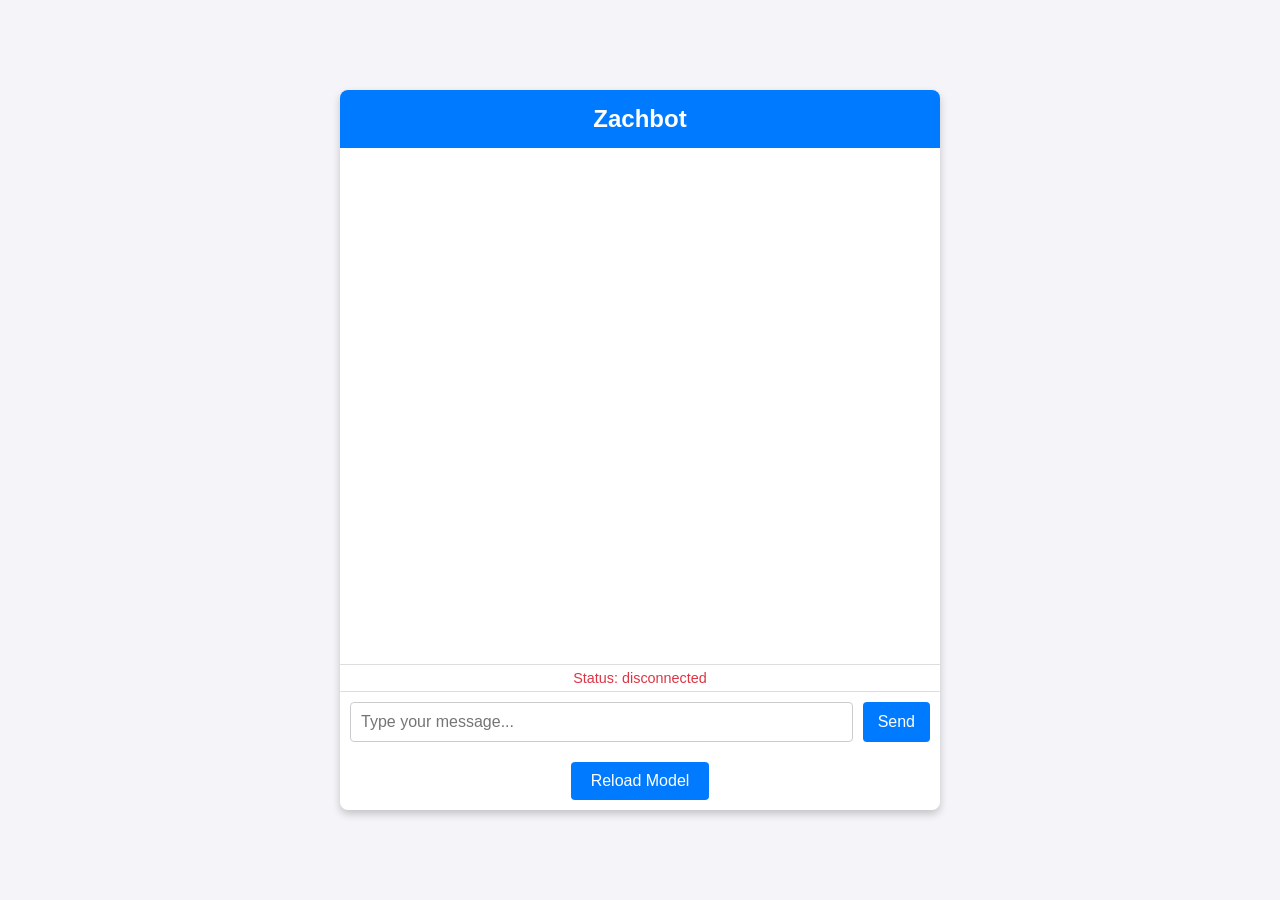
==== go_webapp/templates/index.html @ e4fa1358 "Added in Go code for Zachbot" ====
<!DOCTYPE html>
<html lang="en">
<head>
    <meta charset="UTF-8">
    <meta name="viewport" content="width=device-width, initial-scale=1.0">
    <title>Zachbot</title>
    <style>
        body {
            font-family: Arial, sans-serif;
            background-color: #f4f4f9;
            margin: 0;
            padding: 0;
            display: flex;
            justify-content: center;
            align-items: center;
            height: 100vh;
        }
        .chat-container {
            width: 90%;
            max-width: 600px;
            background: #ffffff;
            border-radius: 8px;
            box-shadow: 0 4px 8px rgba(0, 0, 0, 0.2);
            display: flex;
            flex-direction: column;
            overflow: hidden;
            height: 80vh;
        }
        .chat-header {
            background: #007bff;
            color: white;
            padding: 15px;
            text-align: center;
            font-size: 1.5rem;
            font-weight: bold;
        }
        .chat-box {
            flex: 1;
            padding: 15px;
            overflow-y: auto;
            border-bottom: 1px solid #ddd;
        }
        .chat-box .message {
            margin-bottom: 10px;
            word-wrap: break-word;
        }
        .chat-box .message.user strong {
            color: #007bff;
        }
        .chat-box .message.bot strong {
            color: #28a745;
        }
        .chat-box .message.error strong {
            color: #dc3545;
        }
        .chat-input {
            display: flex;
            padding: 10px;
            border-top: 1px solid #ddd;
        }
        .chat-input input[type="text"] {
            flex: 1;
            padding: 10px;
            border: 1px solid #ccc;
            border-radius: 4px;
            font-size: 1rem;
        }
        .chat-input button {
            margin-left: 10px;
            padding: 10px 15px;
            background: #007bff;
            color: white;
            border: none;
            border-radius: 4px;
            font-size: 1rem;
            cursor: pointer;
            transition: background 0.3s;
        }
        .chat-input button:disabled {
            background: #cccccc;
            cursor: not-allowed;
        }
        .chat-input button:hover:not(:disabled) {
            background: #0056b3;
        }
        .reload-button-container {
            padding: 10px;
            text-align: center;
        }
        .reload-button-container .reload-button {
            padding: 10px 20px;
            background: #007bff;
            color: white;
            border: none;
            border-radius: 4px;
            font-size: 1rem;
            cursor: pointer;
            transition: background 0.3s;
        }
        .reload-button-container .reload-button:disabled {
            background: #cccccc;
            cursor: not-allowed;
        }
        .reload-button-container .reload-button:hover:not(:disabled) {
            background: #0056b3;
        }
        .status-indicator {
            padding: 5px 10px;
            text-align: center;
            font-size: 0.9rem;
            color: #666;
        }
    </style>
</head>
<body>
    <div class="chat-container">
        <div class="chat-header">Zachbot</div>
        <div id="chat-box" class="chat-box"></div>
        <div class="status-indicator" id="status-indicator"></div>
        <div class="chat-input">
            <input type="text" id="user-input" placeholder="Type your message..." />
            <button id="send-btn">Send</button>
        </div>
        <div class="reload-button-container">
            <button id="reload-btn" class="reload-button">Reload Model</button>
        </div>
    </div>

    <script>
        const chatBox = document.getElementById('chat-box');
        const userInput = document.getElementById('user-input');
        const sendBtn = document.getElementById('send-btn');
        const reloadBtn = document.getElementById('reload-btn');
        const statusIndicator = document.getElementById('status-indicator');

        async function checkHealth() {
            try {
                const response = await fetch('/health');
                const data = await response.json();
                statusIndicator.textContent = `Status: ${data.status}`;
                statusIndicator.style.color = data.status === 'healthy' ? '#28a745' : '#dc3545';
            } catch (err) {
                console.error('Health check failed:', err);
                statusIndicator.textContent = 'Status: disconnected';
                statusIndicator.style.color = '#dc3545';
            }
        }

        function addMessage(author, text, isBot = false, isError = false) {
            const message = document.createElement('div');
            message.classList.add('message');
            if (isError) {
                message.classList.add('error');
            } else if (isBot) {
                message.classList.add('bot');
            } else {
                message.classList.add('user');
            }

            const formattedText = text.split('\n').map(line => `<p>${line}</p>`).join('');
            message.innerHTML = `<strong>${author}:</strong> ${formattedText}`;
            chatBox.appendChild(message);
            chatBox.scrollTop = chatBox.scrollHeight;
        }

        async function sendMessage(prompt) {
            try {
                console.log('Sending request with prompt:', prompt);
                const response = await fetch('/chat', {
                    method: 'POST',
                    headers: {
                        'Content-Type': 'application/json',
                        'Accept': 'application/json'
                    },
                    body: JSON.stringify({ prompt })
                });

                console.log('Response status:', response.status);
                const contentType = response.headers.get('content-type');
                console.log('Response content-type:', contentType);

                if (!response.ok) {
                    const errorText = await response.text();
                    console.error('Error response:', errorText);
                    throw new Error(`Server error: ${response.status} - ${errorText}`);
                }

                const data = await response.json();
                console.log('Response data:', data);
                
                if (data.error) {
                    throw new Error(data.error);
                }
                
                return data.response;
            } catch (err) {
                console.error('Request error:', err);
                throw err;
            }
        }

        sendBtn.addEventListener('click', async () => {
            const prompt = userInput.value.trim();
            if (!prompt) {
                addMessage('Error', 'Prompt cannot be empty.', false, true);
                return;
            }

            addMessage('You', prompt);
            userInput.value = '';
            sendBtn.disabled = true;
            userInput.disabled = true;
            
            try {
                const response = await sendMessage(prompt);
                addMessage('Bot', response, true);
            } catch (err) {
                console.error('Error:', err);
                addMessage('Error', err.message || 'Failed to connect to server.', false, true);
            } finally {
                sendBtn.disabled = false;
                userInput.disabled = false;
                userInput.focus();
            }
        });

        userInput.addEventListener('keypress', (e) => {
            if (e.key === 'Enter' && !sendBtn.disabled) {
                sendBtn.click();
            }
        });

        reloadBtn.addEventListener('click', async () => {
            reloadBtn.disabled = true;
            addMessage('System', 'Reloading model...', true);

            try {
                const response = await fetch('/reload-model', {
                    method: 'POST',
                    headers: {
                        'Accept': 'application/json'
                    }
                });

                if (!response.ok) {
                    const errorText = await response.text();
                    throw new Error(`Server error: ${response.status} - ${errorText}`);
                }

                const data = await response.json();
                if (data.message) {
                    addMessage('System', data.message, true);
                } else if (data.error) {
                    throw new Error(data.error);
                }
            } catch (err) {
                console.error('Reload error:', err);
                addMessage('Error', err.message || 'Failed to reload model.', false, true);
            } finally {
                reloadBtn.disabled = false;
            }
        });

        // Check health status periodically
        checkHealth();
        setInterval(checkHealth, 30000); // Check every 30 seconds
    </script>
</body>
</html>
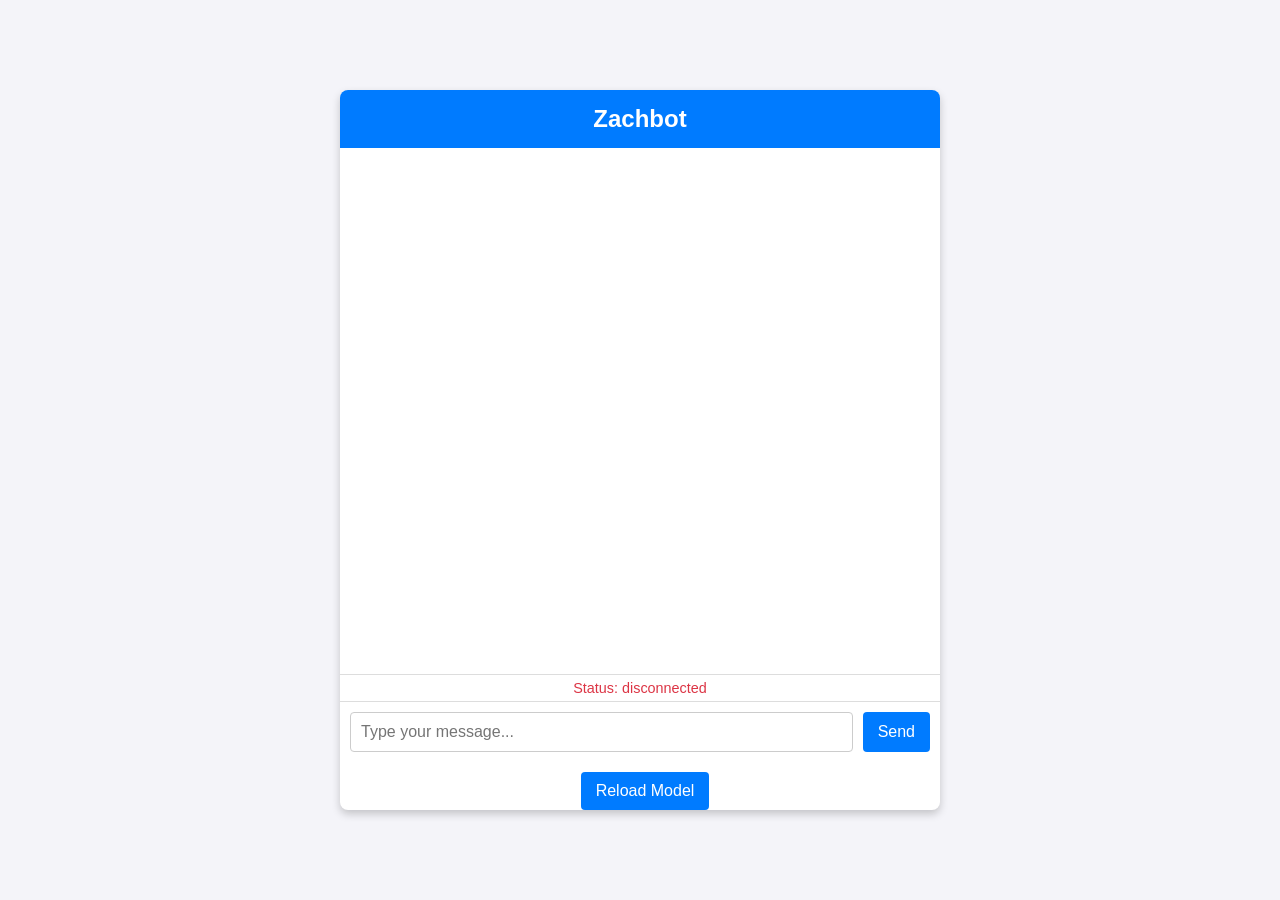
==== commit 10b12f56: "Zachbot-Go working code." ====
--- a/go_webapp/templates/index.html
+++ b/go_webapp/templates/index.html
@@ -40,19 +40,6 @@
             overflow-y: auto;
             border-bottom: 1px solid #ddd;
         }
-        .chat-box .message {
-            margin-bottom: 10px;
-            word-wrap: break-word;
-        }
-        .chat-box .message.user strong {
-            color: #007bff;
-        }
-        .chat-box .message.bot strong {
-            color: #28a745;
-        }
-        .chat-box .message.error strong {
-            color: #dc3545;
-        }
         .chat-input {
             display: flex;
             padding: 10px;
@@ -65,7 +52,7 @@
             border-radius: 4px;
             font-size: 1rem;
         }
-        .chat-input button {
+        .chat-input button, .reload-button {
             margin-left: 10px;
             padding: 10px 15px;
             background: #007bff;
@@ -76,33 +63,9 @@
             cursor: pointer;
             transition: background 0.3s;
         }
-        .chat-input button:disabled {
-            background: #cccccc;
-            cursor: not-allowed;
-        }
-        .chat-input button:hover:not(:disabled) {
-            background: #0056b3;
-        }
         .reload-button-container {
-            padding: 10px;
             text-align: center;
-        }
-        .reload-button-container .reload-button {
-            padding: 10px 20px;
-            background: #007bff;
-            color: white;
-            border: none;
-            border-radius: 4px;
-            font-size: 1rem;
-            cursor: pointer;
-            transition: background 0.3s;
-        }
-        .reload-button-container .reload-button:disabled {
-            background: #cccccc;
-            cursor: not-allowed;
-        }
-        .reload-button-container .reload-button:hover:not(:disabled) {
-            background: #0056b3;
+            margin-top: 10px;
         }
         .status-indicator {
             padding: 5px 10px;
@@ -127,6 +90,7 @@
     </div>
 
     <script>
+        const API_BASE_URL = window.location.pathname.replace(/\/$/, '');
         const chatBox = document.getElementById('chat-box');
         const userInput = document.getElementById('user-input');
         const sendBtn = document.getElementById('send-btn');
@@ -135,7 +99,8 @@
 
         async function checkHealth() {
             try {
-                const response = await fetch('/health');
+                const response = await fetch(`${API_BASE_URL}/health/`);
+                if (!response.ok) throw new Error(`Health check failed: ${response.status}`);
                 const data = await response.json();
                 statusIndicator.textContent = `Status: ${data.status}`;
                 statusIndicator.style.color = data.status === 'healthy' ? '#28a745' : '#dc3545';
@@ -149,24 +114,15 @@
         function addMessage(author, text, isBot = false, isError = false) {
             const message = document.createElement('div');
             message.classList.add('message');
-            if (isError) {
-                message.classList.add('error');
-            } else if (isBot) {
-                message.classList.add('bot');
-            } else {
-                message.classList.add('user');
-            }
-
-            const formattedText = text.split('\n').map(line => `<p>${line}</p>`).join('');
-            message.innerHTML = `<strong>${author}:</strong> ${formattedText}`;
+            message.classList.add(isError ? 'error' : isBot ? 'bot' : 'user');
+            message.innerHTML = `<strong>${author}:</strong> ${text}`;
             chatBox.appendChild(message);
             chatBox.scrollTop = chatBox.scrollHeight;
         }
 
         async function sendMessage(prompt) {
             try {
-                console.log('Sending request with prompt:', prompt);
-                const response = await fetch('/chat', {
+                const response = await fetch(`${API_BASE_URL}/chat/`, {
                     method: 'POST',
                     headers: {
                         'Content-Type': 'application/json',
@@ -175,23 +131,12 @@
                     body: JSON.stringify({ prompt })
                 });
 
-                console.log('Response status:', response.status);
-                const contentType = response.headers.get('content-type');
-                console.log('Response content-type:', contentType);
-
                 if (!response.ok) {
                     const errorText = await response.text();
-                    console.error('Error response:', errorText);
                     throw new Error(`Server error: ${response.status} - ${errorText}`);
                 }
 
                 const data = await response.json();
-                console.log('Response data:', data);
-                
-                if (data.error) {
-                    throw new Error(data.error);
-                }
-                
                 return data.response;
             } catch (err) {
                 console.error('Request error:', err);
@@ -209,24 +154,14 @@
             addMessage('You', prompt);
             userInput.value = '';
             sendBtn.disabled = true;
-            userInput.disabled = true;
-            
+
             try {
                 const response = await sendMessage(prompt);
                 addMessage('Bot', response, true);
             } catch (err) {
-                console.error('Error:', err);
                 addMessage('Error', err.message || 'Failed to connect to server.', false, true);
             } finally {
                 sendBtn.disabled = false;
-                userInput.disabled = false;
-                userInput.focus();
-            }
-        });
-
-        userInput.addEventListener('keypress', (e) => {
-            if (e.key === 'Enter' && !sendBtn.disabled) {
-                sendBtn.click();
             }
         });
 
@@ -235,11 +170,9 @@
             addMessage('System', 'Reloading model...', true);
 
             try {
-                const response = await fetch('/reload-model', {
+                const response = await fetch(`${API_BASE_URL}/reload-model/`, {
                     method: 'POST',
-                    headers: {
-                        'Accept': 'application/json'
-                    }
+                    headers: { 'Accept': 'application/json' }
                 });
 
                 if (!response.ok) {
@@ -261,9 +194,8 @@
             }
         });
 
-        // Check health status periodically
         checkHealth();
-        setInterval(checkHealth, 30000); // Check every 30 seconds
+        setInterval(checkHealth, 30000);
     </script>
 </body>
-</html>+</html>
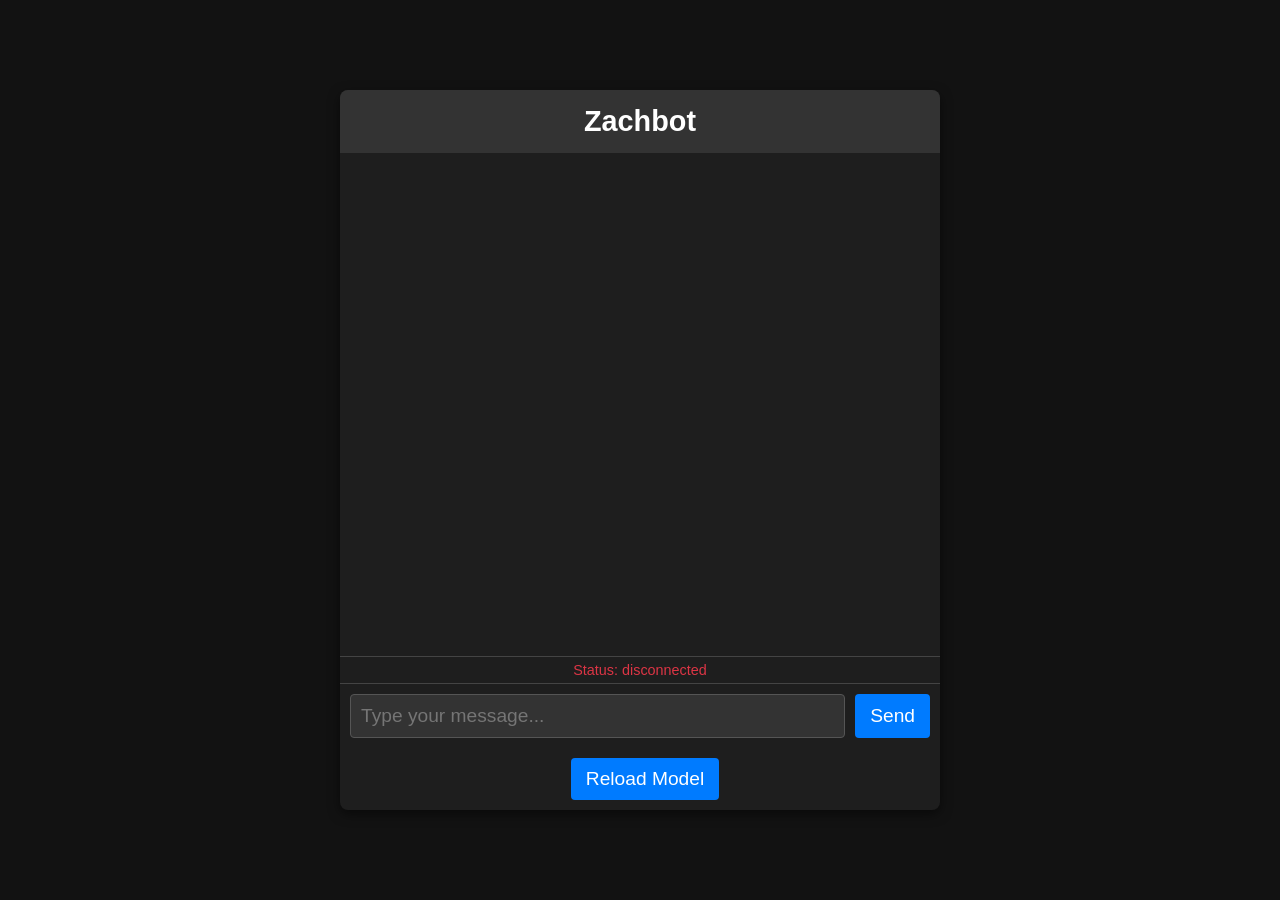
==== commit 0acc48de: "Update the appearance and models" ====
--- a/go_webapp/templates/index.html
+++ b/go_webapp/templates/index.html
@@ -5,9 +5,11 @@
     <meta name="viewport" content="width=device-width, initial-scale=1.0">
     <title>Zachbot</title>
     <style>
+        /* 🌙 Dark Mode Color Scheme */
         body {
             font-family: Arial, sans-serif;
-            background-color: #f4f4f9;
+            background-color: #121212;
+            color: #e0e0e0;
             margin: 0;
             padding: 0;
             display: flex;
@@ -15,43 +17,53 @@
             align-items: center;
             height: 100vh;
         }
+
         .chat-container {
             width: 90%;
             max-width: 600px;
-            background: #ffffff;
+            background: #1e1e1e;
             border-radius: 8px;
-            box-shadow: 0 4px 8px rgba(0, 0, 0, 0.2);
+            box-shadow: 0 4px 12px rgba(0, 0, 0, 0.5);
             display: flex;
             flex-direction: column;
             overflow: hidden;
             height: 80vh;
         }
+
         .chat-header {
-            background: #007bff;
-            color: white;
+            background: #333;
+            color: #fff;
             padding: 15px;
             text-align: center;
-            font-size: 1.5rem;
+            font-size: 1.8rem;
             font-weight: bold;
         }
+
         .chat-box {
             flex: 1;
-            padding: 15px;
+            padding: 20px;
             overflow-y: auto;
-            border-bottom: 1px solid #ddd;
-        }
+            border-bottom: 1px solid #444;
+            font-size: 1.6rem; /* ⬆️ Doubled Text Size */
+        }
+
         .chat-input {
             display: flex;
             padding: 10px;
-            border-top: 1px solid #ddd;
-        }
+            border-top: 1px solid #444;
+            background-color: #1e1e1e;
+        }
+
         .chat-input input[type="text"] {
             flex: 1;
             padding: 10px;
-            border: 1px solid #ccc;
+            border: 1px solid #555;
             border-radius: 4px;
-            font-size: 1rem;
-        }
+            font-size: 1.2rem;
+            background-color: #333;
+            color: #e0e0e0;
+        }
+
         .chat-input button, .reload-button {
             margin-left: 10px;
             padding: 10px 15px;
@@ -59,19 +71,37 @@
             color: white;
             border: none;
             border-radius: 4px;
-            font-size: 1rem;
+            font-size: 1.2rem;
             cursor: pointer;
             transition: background 0.3s;
         }
+
+        .chat-input button:hover, .reload-button:hover {
+            background: #0056b3;
+        }
+
         .reload-button-container {
             text-align: center;
-            margin-top: 10px;
-        }
+            padding: 10px;
+        }
+
         .status-indicator {
             padding: 5px 10px;
             text-align: center;
             font-size: 0.9rem;
-            color: #666;
+            color: #aaa;
+        }
+
+        .message.user strong {
+            color: #1e90ff;
+        }
+
+        .message.bot strong {
+            color: #00ff00;
+        }
+
+        .message.error strong {
+            color: #ff4c4c;
         }
     </style>
 </head>
@@ -97,6 +127,96 @@
         const reloadBtn = document.getElementById('reload-btn');
         const statusIndicator = document.getElementById('status-indicator');
 
+        function addMessage(author, text, isBot = false, isError = false) {
+            const message = document.createElement('div');
+            message.classList.add('message');
+            message.classList.add(isError ? 'error' : isBot ? 'bot' : 'user');
+            message.innerHTML = `<strong>${author}:</strong> ${text}`;
+            chatBox.appendChild(message);
+            chatBox.scrollTop = chatBox.scrollHeight;
+        }
+
+        async function sendMessage(prompt) {
+            const thinkingMessage = document.createElement('div');
+            thinkingMessage.classList.add('message', 'bot');
+            thinkingMessage.innerHTML = `<strong>Bot:</strong> Thinking...`;
+            chatBox.appendChild(thinkingMessage);
+            chatBox.scrollTop = chatBox.scrollHeight;
+
+            try {
+                const response = await fetch(`${API_BASE_URL}/chat/`, {
+                    method: 'POST',
+                    headers: {
+                        'Content-Type': 'application/json',
+                        'Accept': 'application/json'
+                    },
+                    body: JSON.stringify({ prompt })
+                });
+
+                if (!response.ok) {
+                    const errorText = await response.text();
+                    throw new Error(`Server error: ${response.status} - ${errorText}`);
+                }
+
+                const data = await response.json();
+                thinkingMessage.remove();  // Remove "Thinking..." after receiving response
+                addMessage('Bot', data.response, true);
+            } catch (err) {
+                thinkingMessage.remove();
+                addMessage('Error', err.message || 'Failed to connect to server.', false, true);
+            }
+        }
+
+        sendBtn.addEventListener('click', async () => {
+            const prompt = userInput.value.trim();
+            if (!prompt) {
+                addMessage('Error', 'Prompt cannot be empty.', false, true);
+                return;
+            }
+
+            addMessage('You', prompt);
+            userInput.value = '';
+            sendBtn.disabled = true;
+
+            await sendMessage(prompt);
+            sendBtn.disabled = false;
+        });
+
+        // 📥 Submit on Enter Key
+        userInput.addEventListener('keypress', (e) => {
+            if (e.key === 'Enter' && !sendBtn.disabled) {
+                sendBtn.click();
+            }
+        });
+
+        reloadBtn.addEventListener('click', async () => {
+            reloadBtn.disabled = true;
+            addMessage('System', 'Reloading model...', true);
+
+            try {
+                const response = await fetch(`${API_BASE_URL}/reload-model/`, {
+                    method: 'POST',
+                    headers: { 'Accept': 'application/json' }
+                });
+
+                if (!response.ok) {
+                    const errorText = await response.text();
+                    throw new Error(`Server error: ${response.status} - ${errorText}`);
+                }
+
+                const data = await response.json();
+                if (data.message) {
+                    addMessage('System', data.message, true);
+                } else if (data.error) {
+                    throw new Error(data.error);
+                }
+            } catch (err) {
+                addMessage('Error', err.message || 'Failed to reload model.', false, true);
+            } finally {
+                reloadBtn.disabled = false;
+            }
+        });
+
         async function checkHealth() {
             try {
                 const response = await fetch(`${API_BASE_URL}/health/`);
@@ -111,89 +231,6 @@
             }
         }
 
-        function addMessage(author, text, isBot = false, isError = false) {
-            const message = document.createElement('div');
-            message.classList.add('message');
-            message.classList.add(isError ? 'error' : isBot ? 'bot' : 'user');
-            message.innerHTML = `<strong>${author}:</strong> ${text}`;
-            chatBox.appendChild(message);
-            chatBox.scrollTop = chatBox.scrollHeight;
-        }
-
-        async function sendMessage(prompt) {
-            try {
-                const response = await fetch(`${API_BASE_URL}/chat/`, {
-                    method: 'POST',
-                    headers: {
-                        'Content-Type': 'application/json',
-                        'Accept': 'application/json'
-                    },
-                    body: JSON.stringify({ prompt })
-                });
-
-                if (!response.ok) {
-                    const errorText = await response.text();
-                    throw new Error(`Server error: ${response.status} - ${errorText}`);
-                }
-
-                const data = await response.json();
-                return data.response;
-            } catch (err) {
-                console.error('Request error:', err);
-                throw err;
-            }
-        }
-
-        sendBtn.addEventListener('click', async () => {
-            const prompt = userInput.value.trim();
-            if (!prompt) {
-                addMessage('Error', 'Prompt cannot be empty.', false, true);
-                return;
-            }
-
-            addMessage('You', prompt);
-            userInput.value = '';
-            sendBtn.disabled = true;
-
-            try {
-                const response = await sendMessage(prompt);
-                addMessage('Bot', response, true);
-            } catch (err) {
-                addMessage('Error', err.message || 'Failed to connect to server.', false, true);
-            } finally {
-                sendBtn.disabled = false;
-            }
-        });
-
-        reloadBtn.addEventListener('click', async () => {
-            reloadBtn.disabled = true;
-            addMessage('System', 'Reloading model...', true);
-
-            try {
-                const response = await fetch(`${API_BASE_URL}/reload-model/`, {
-                    method: 'POST',
-                    headers: { 'Accept': 'application/json' }
-                });
-
-                if (!response.ok) {
-                    const errorText = await response.text();
-                    throw new Error(`Server error: ${response.status} - ${errorText}`);
-                }
-
-                const data = await response.json();
-                if (data.message) {
-                    addMessage('System', data.message, true);
-                } else if (data.error) {
-                    throw new Error(data.error);
-                }
-            } catch (err) {
-                console.error('Reload error:', err);
-                addMessage('Error', err.message || 'Failed to reload model.', false, true);
-            } finally {
-                reloadBtn.disabled = false;
-            }
-        });
-
         checkHealth();
         setInterval(checkHealth, 30000);
     </script>
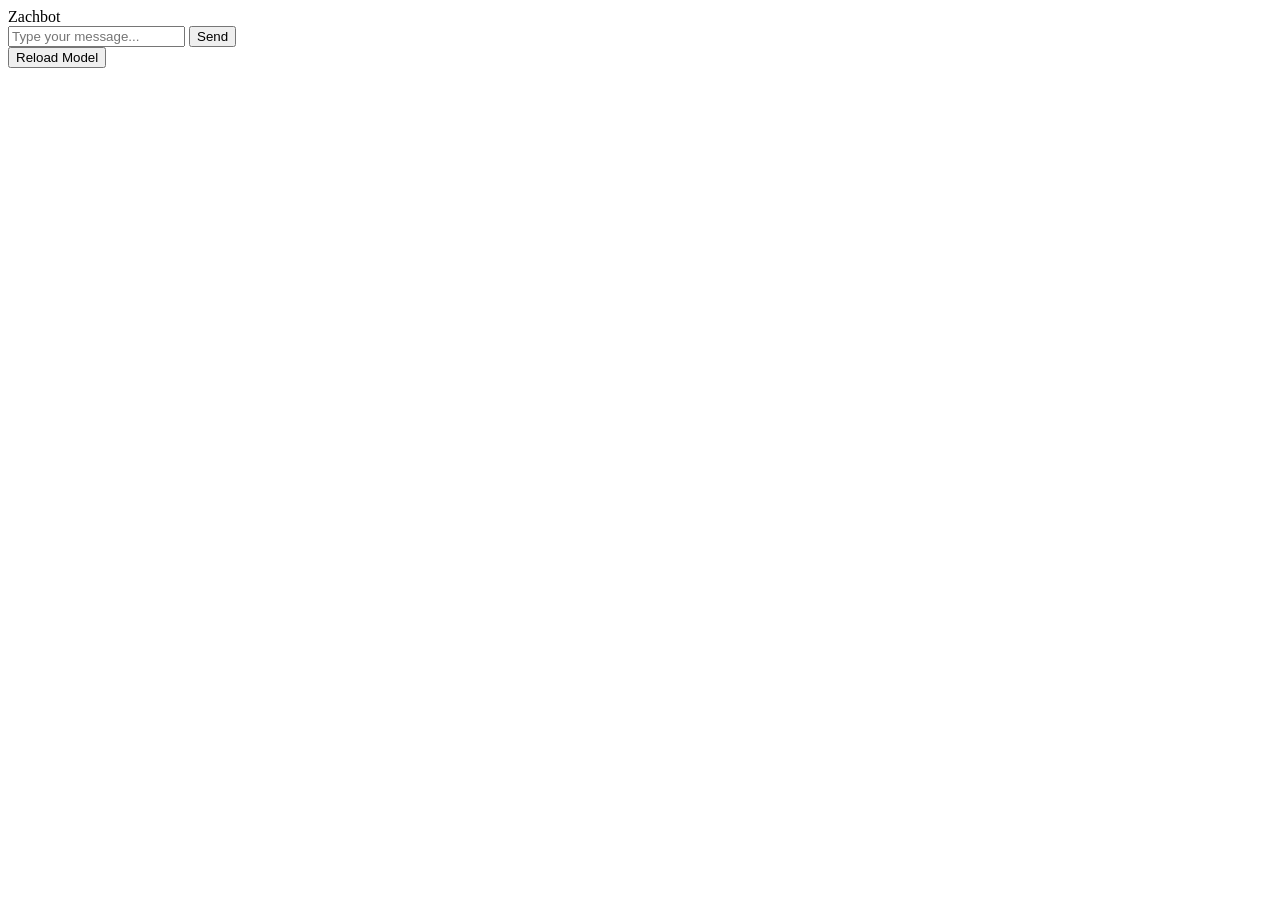
==== commit f948b009: "Updated the index.html with CSS" ====
--- a/go_webapp/templates/index.html
+++ b/go_webapp/templates/index.html
@@ -1,109 +1,10 @@
 <!DOCTYPE html>
 <html lang="en">
 <head>
+    <link rel="stylesheet" href="/static/css/style.css">
     <meta charset="UTF-8">
     <meta name="viewport" content="width=device-width, initial-scale=1.0">
     <title>Zachbot</title>
-    <style>
-        /* 🌙 Dark Mode Color Scheme */
-        body {
-            font-family: Arial, sans-serif;
-            background-color: #121212;
-            color: #e0e0e0;
-            margin: 0;
-            padding: 0;
-            display: flex;
-            justify-content: center;
-            align-items: center;
-            height: 100vh;
-        }
-
-        .chat-container {
-            width: 90%;
-            max-width: 600px;
-            background: #1e1e1e;
-            border-radius: 8px;
-            box-shadow: 0 4px 12px rgba(0, 0, 0, 0.5);
-            display: flex;
-            flex-direction: column;
-            overflow: hidden;
-            height: 80vh;
-        }
-
-        .chat-header {
-            background: #333;
-            color: #fff;
-            padding: 15px;
-            text-align: center;
-            font-size: 1.8rem;
-            font-weight: bold;
-        }
-
-        .chat-box {
-            flex: 1;
-            padding: 20px;
-            overflow-y: auto;
-            border-bottom: 1px solid #444;
-            font-size: 1.6rem; /* ⬆️ Doubled Text Size */
-        }
-
-        .chat-input {
-            display: flex;
-            padding: 10px;
-            border-top: 1px solid #444;
-            background-color: #1e1e1e;
-        }
-
-        .chat-input input[type="text"] {
-            flex: 1;
-            padding: 10px;
-            border: 1px solid #555;
-            border-radius: 4px;
-            font-size: 1.2rem;
-            background-color: #333;
-            color: #e0e0e0;
-        }
-
-        .chat-input button, .reload-button {
-            margin-left: 10px;
-            padding: 10px 15px;
-            background: #007bff;
-            color: white;
-            border: none;
-            border-radius: 4px;
-            font-size: 1.2rem;
-            cursor: pointer;
-            transition: background 0.3s;
-        }
-
-        .chat-input button:hover, .reload-button:hover {
-            background: #0056b3;
-        }
-
-        .reload-button-container {
-            text-align: center;
-            padding: 10px;
-        }
-
-        .status-indicator {
-            padding: 5px 10px;
-            text-align: center;
-            font-size: 0.9rem;
-            color: #aaa;
-        }
-
-        .message.user strong {
-            color: #1e90ff;
-        }
-
-        .message.bot strong {
-            color: #00ff00;
-        }
-
-        .message.error strong {
-            color: #ff4c4c;
-        }
-    </style>
 </head>
 <body>
     <div class="chat-container">
@@ -131,108 +32,10 @@
             const message = document.createElement('div');
             message.classList.add('message');
             message.classList.add(isError ? 'error' : isBot ? 'bot' : 'user');
-            message.innerHTML = `<strong>${author}:</strong> ${text}`;
+            message.textContent = text;
             chatBox.appendChild(message);
             chatBox.scrollTop = chatBox.scrollHeight;
         }
-
-        async function sendMessage(prompt) {
-            const thinkingMessage = document.createElement('div');
-            thinkingMessage.classList.add('message', 'bot');
-            thinkingMessage.innerHTML = `<strong>Bot:</strong> Thinking...`;
-            chatBox.appendChild(thinkingMessage);
-            chatBox.scrollTop = chatBox.scrollHeight;
-
-            try {
-                const response = await fetch(`${API_BASE_URL}/chat/`, {
-                    method: 'POST',
-                    headers: {
-                        'Content-Type': 'application/json',
-                        'Accept': 'application/json'
-                    },
-                    body: JSON.stringify({ prompt })
-                });
-
-                if (!response.ok) {
-                    const errorText = await response.text();
-                    throw new Error(`Server error: ${response.status} - ${errorText}`);
-                }
-
-                const data = await response.json();
-                thinkingMessage.remove();  // Remove "Thinking..." after receiving response
-                addMessage('Bot', data.response, true);
-            } catch (err) {
-                thinkingMessage.remove();
-                addMessage('Error', err.message || 'Failed to connect to server.', false, true);
-            }
-        }
-
-        sendBtn.addEventListener('click', async () => {
-            const prompt = userInput.value.trim();
-            if (!prompt) {
-                addMessage('Error', 'Prompt cannot be empty.', false, true);
-                return;
-            }
-
-            addMessage('You', prompt);
-            userInput.value = '';
-            sendBtn.disabled = true;
-
-            await sendMessage(prompt);
-            sendBtn.disabled = false;
-        });
-
-        // 📥 Submit on Enter Key
-        userInput.addEventListener('keypress', (e) => {
-            if (e.key === 'Enter' && !sendBtn.disabled) {
-                sendBtn.click();
-            }
-        });
-
-        reloadBtn.addEventListener('click', async () => {
-            reloadBtn.disabled = true;
-            addMessage('System', 'Reloading model...', true);
-
-            try {
-                const response = await fetch(`${API_BASE_URL}/reload-model/`, {
-                    method: 'POST',
-                    headers: { 'Accept': 'application/json' }
-                });
-
-                if (!response.ok) {
-                    const errorText = await response.text();
-                    throw new Error(`Server error: ${response.status} - ${errorText}`);
-                }
-
-                const data = await response.json();
-                if (data.message) {
-                    addMessage('System', data.message, true);
-                } else if (data.error) {
-                    throw new Error(data.error);
-                }
-            } catch (err) {
-                addMessage('Error', err.message || 'Failed to reload model.', false, true);
-            } finally {
-                reloadBtn.disabled = false;
-            }
-        });
-
-        async function checkHealth() {
-            try {
-                const response = await fetch(`${API_BASE_URL}/health/`);
-                if (!response.ok) throw new Error(`Health check failed: ${response.status}`);
-                const data = await response.json();
-                statusIndicator.textContent = `Status: ${data.status}`;
-                statusIndicator.style.color = data.status === 'healthy' ? '#28a745' : '#dc3545';
-            } catch (err) {
-                console.error('Health check failed:', err);
-                statusIndicator.textContent = 'Status: disconnected';
-                statusIndicator.style.color = '#dc3545';
-            }
-        }
-
-        checkHealth();
-        setInterval(checkHealth, 30000);
     </script>
 </body>
 </html>
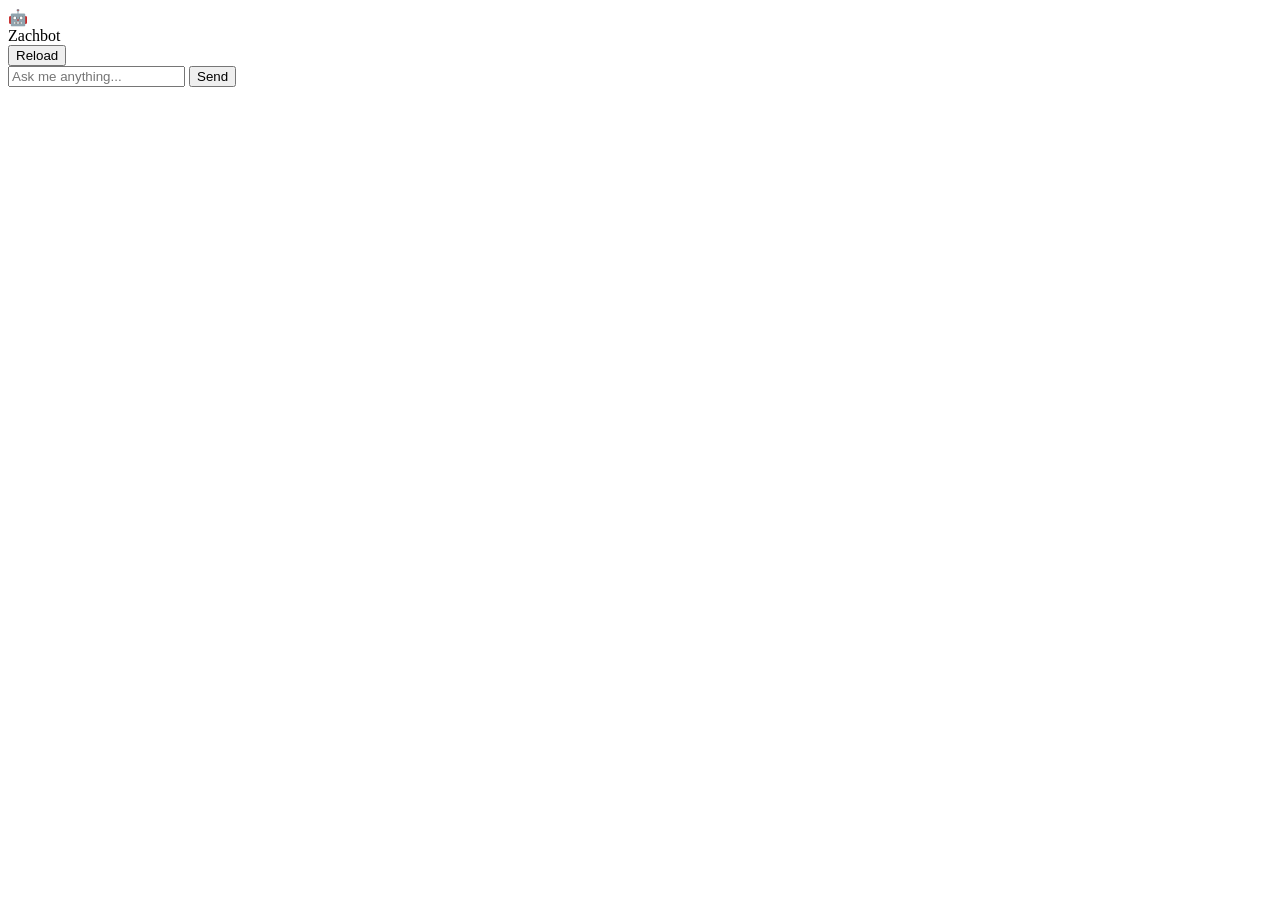
==== commit 74ae4e32: "Updated zachbot go" ====
--- a/go_webapp/templates/index.html
+++ b/go_webapp/templates/index.html
@@ -1,41 +1,51 @@
 <!DOCTYPE html>
 <html lang="en">
 <head>
-    <link rel="stylesheet" href="/static/css/style.css">
-    <meta charset="UTF-8">
-    <meta name="viewport" content="width=device-width, initial-scale=1.0">
+    <meta charset="UTF-8" />
+    <meta name="viewport" content="width=device-width, initial-scale=1" />
     <title>Zachbot</title>
+    <link rel="stylesheet" href="/static/css/style.css" />
+    <link rel="preconnect" href="https://fonts.googleapis.com">
+    <link rel="preconnect" href="https://fonts.gstatic.com" crossorigin>
+    <link href="https://fonts.googleapis.com/css2?family=Inter:wght@400;500;600&display=swap" rel="stylesheet">
 </head>
 <body>
-    <div class="chat-container">
-        <div class="chat-header">Zachbot</div>
-        <div id="chat-box" class="chat-box"></div>
-        <div class="status-indicator" id="status-indicator"></div>
-        <div class="chat-input">
-            <input type="text" id="user-input" placeholder="Type your message..." />
-            <button id="send-btn">Send</button>
+    <div class="app">
+        <header class="app-header">
+            <div class="brand">
+                <div class="logo">🤖</div>
+                <div class="title">Zachbot</div>
+            </div>
+            <div class="header-actions">
+                <button id="reload-btn" class="btn btn-ghost" title="Reload model">Reload</button>
+            </div>
+        </header>
+
+        <div id="progress" class="progress hidden">
+            <div class="indeterminate"></div>
         </div>
-        <div class="reload-button-container">
-            <button id="reload-btn" class="reload-button">Reload Model</button>
-        </div>
+
+        <main id="chat" class="chat">
+            <div id="chat-log" class="chat-log"></div>
+        </main>
+
+        <footer class="composer">
+            <form id="composer-form" class="composer-form" autocomplete="off">
+                <input id="user-input" class="input" type="text" placeholder="Ask me anything..." />
+                <button id="send-btn" class="btn btn-primary" type="submit">Send</button>
+            </form>
+            <div id="status-indicator" class="status"></div>
+        </footer>
     </div>
 
+    <script src="/static/js/app.js"></script>
+    <noscript>Your browser must support JavaScript to use Zachbot.</noscript>
+    
+    <!-- Initial assistant message -->
     <script>
-        const API_BASE_URL = window.location.pathname.replace(/\/$/, '');
-        const chatBox = document.getElementById('chat-box');
-        const userInput = document.getElementById('user-input');
-        const sendBtn = document.getElementById('send-btn');
-        const reloadBtn = document.getElementById('reload-btn');
-        const statusIndicator = document.getElementById('status-indicator');
-
-        function addMessage(author, text, isBot = false, isError = false) {
-            const message = document.createElement('div');
-            message.classList.add('message');
-            message.classList.add(isError ? 'error' : isBot ? 'bot' : 'user');
-            message.textContent = text;
-            chatBox.appendChild(message);
-            chatBox.scrollTop = chatBox.scrollHeight;
-        }
+        window.addEventListener('DOMContentLoaded', () => {
+            window.ChatUI?.addAssistantMessage("Hi! I’m Zachbot. How can I help?");
+        });
     </script>
 </body>
 </html>
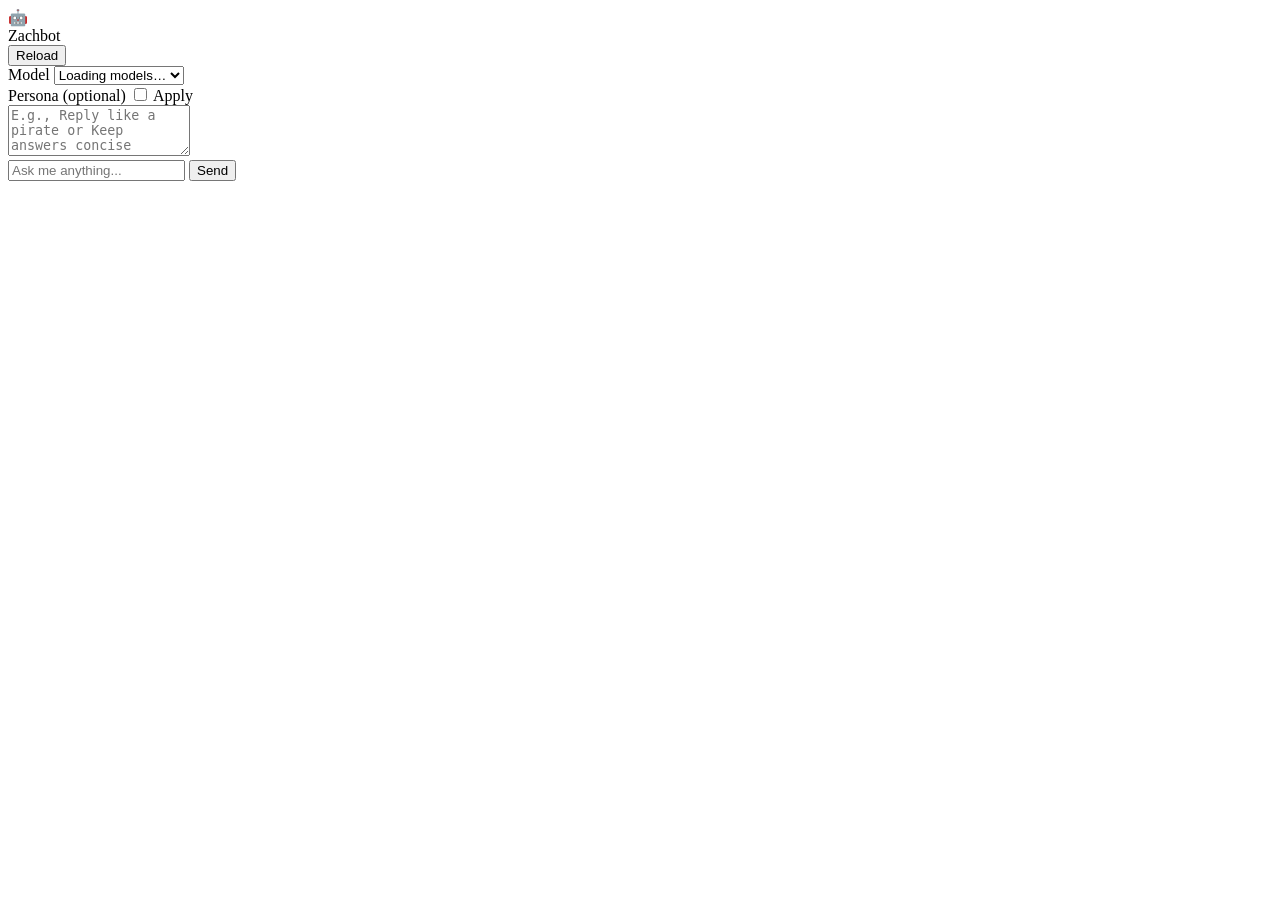
==== commit daa3083c: "Updated the bot" ====
--- a/go_webapp/templates/index.html
+++ b/go_webapp/templates/index.html
@@ -2,7 +2,8 @@
 <html lang="en">
 <head>
     <meta charset="UTF-8" />
-    <meta name="viewport" content="width=device-width, initial-scale=1" />
+    <meta name="viewport" content="width=device-width, initial-scale=1, viewport-fit=cover" />
+    <meta name="theme-color" content="#0b0f14" />
     <title>Zachbot</title>
     <link rel="stylesheet" href="/static/css/style.css" />
     <link rel="preconnect" href="https://fonts.googleapis.com">
@@ -25,13 +26,35 @@
             <div class="indeterminate"></div>
         </div>
 
+        <section class="settings" aria-label="Chat settings">
+            <div class="setting">
+                <label for="model-select">Model</label>
+                <select id="model-select" class="input select">
+                    <option value="">Loading models…</option>
+                </select>
+            </div>
+            <div class="setting">
+                <div class="setting-row">
+                    <label for="persona-input">Persona (optional)</label>
+                    <label class="switch">
+                        <input type="checkbox" id="persona-toggle" />
+                        <span>Apply</span>
+                    </label>
+                </div>
+                <textarea id="persona-input" class="input textarea" rows="3"
+                          placeholder="E.g., Reply like a pirate or Keep answers concise"></textarea>
+            </div>
+        </section>
+
         <main id="chat" class="chat">
             <div id="chat-log" class="chat-log"></div>
         </main>
 
         <footer class="composer">
             <form id="composer-form" class="composer-form" autocomplete="off">
-                <input id="user-input" class="input" type="text" placeholder="Ask me anything..." />
+                <input id="user-input" class="input" type="text" placeholder="Ask me anything..."
+                       inputmode="text" enterkeyhint="send" autocomplete="off"
+                       autocapitalize="sentences" autocorrect="on" spellcheck="true" />
                 <button id="send-btn" class="btn btn-primary" type="submit">Send</button>
             </form>
             <div id="status-indicator" class="status"></div>
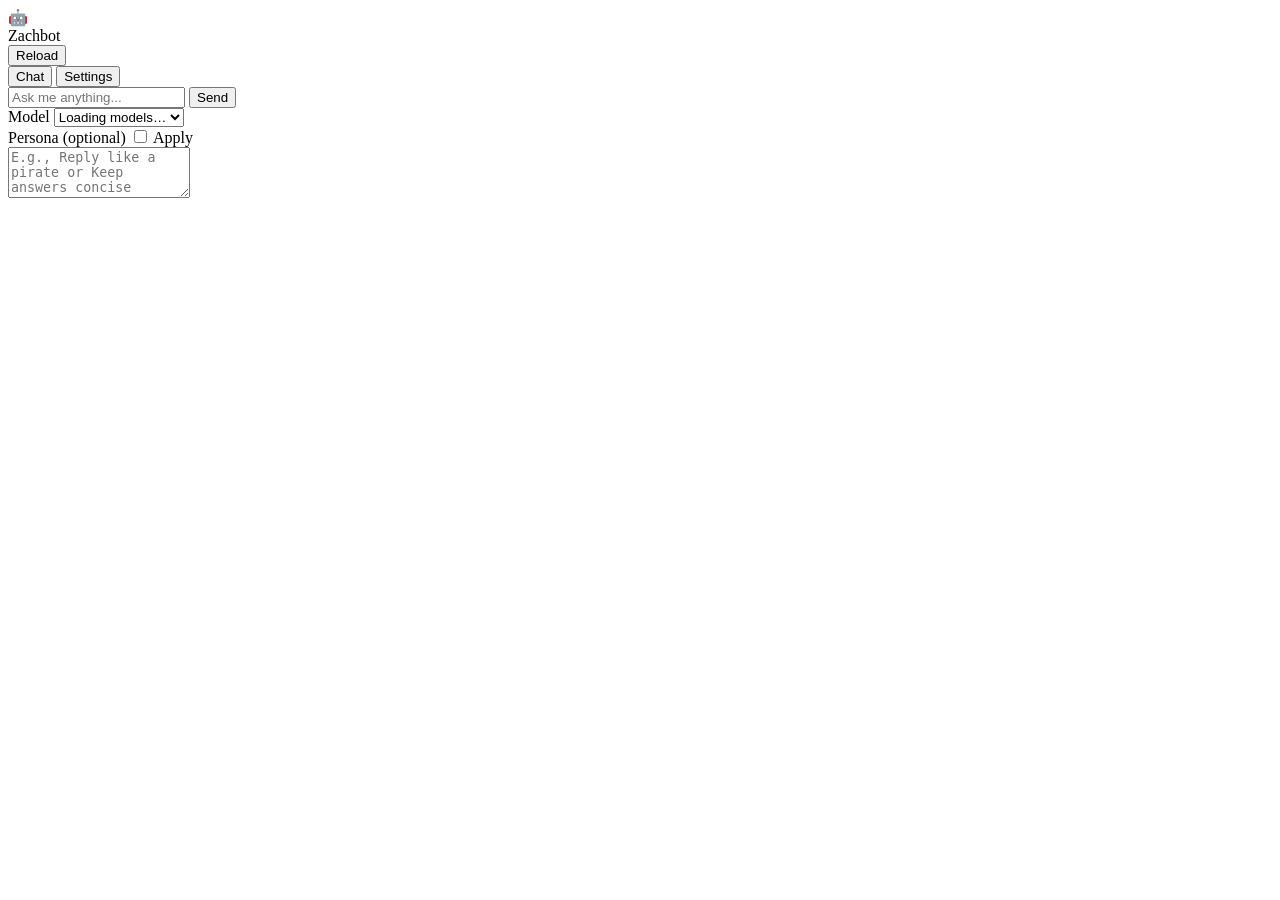
==== commit 91746153: "Updated for models" ====
--- a/go_webapp/templates/index.html
+++ b/go_webapp/templates/index.html
@@ -26,39 +26,48 @@
             <div class="indeterminate"></div>
         </div>
 
-        <section class="settings" aria-label="Chat settings">
-            <div class="setting">
-                <label for="model-select">Model</label>
-                <select id="model-select" class="input select">
-                    <option value="">Loading models…</option>
-                </select>
-            </div>
-            <div class="setting">
-                <div class="setting-row">
-                    <label for="persona-input">Persona (optional)</label>
-                    <label class="switch">
-                        <input type="checkbox" id="persona-toggle" />
-                        <span>Apply</span>
-                    </label>
+        <div class="tabs" role="tablist">
+            <button class="tab-btn active" data-tab="chat" role="tab" aria-selected="true">Chat</button>
+            <button class="tab-btn" data-tab="settings" role="tab" aria-selected="false">Settings</button>
+        </div>
+
+        <section id="tab-chat" class="tab-panel active" role="tabpanel" aria-label="Chat">
+            <main id="chat" class="chat">
+                <div id="chat-log" class="chat-log"></div>
+            </main>
+
+            <footer class="composer">
+                <form id="composer-form" class="composer-form" autocomplete="off">
+                    <input id="user-input" class="input" type="text" placeholder="Ask me anything..."
+                           inputmode="text" enterkeyhint="send" autocomplete="off"
+                           autocapitalize="sentences" autocorrect="on" spellcheck="true" />
+                    <button id="send-btn" class="btn btn-primary" type="submit">Send</button>
+                </form>
+                <div id="status-indicator" class="status"></div>
+            </footer>
+        </section>
+
+        <section id="tab-settings" class="tab-panel" role="tabpanel" aria-label="Settings">
+            <div class="settings">
+                <div class="setting">
+                    <label for="model-select">Model</label>
+                    <select id="model-select" class="input select">
+                        <option value="">Loading models…</option>
+                    </select>
                 </div>
-                <textarea id="persona-input" class="input textarea" rows="3"
-                          placeholder="E.g., Reply like a pirate or Keep answers concise"></textarea>
+                <div class="setting">
+                    <div class="setting-row">
+                        <label for="persona-input">Persona (optional)</label>
+                        <label class="switch">
+                            <input type="checkbox" id="persona-toggle" />
+                            <span>Apply</span>
+                        </label>
+                    </div>
+                    <textarea id="persona-input" class="input textarea" rows="3"
+                              placeholder="E.g., Reply like a pirate or Keep answers concise"></textarea>
+                </div>
             </div>
         </section>
-
-        <main id="chat" class="chat">
-            <div id="chat-log" class="chat-log"></div>
-        </main>
-
-        <footer class="composer">
-            <form id="composer-form" class="composer-form" autocomplete="off">
-                <input id="user-input" class="input" type="text" placeholder="Ask me anything..."
-                       inputmode="text" enterkeyhint="send" autocomplete="off"
-                       autocapitalize="sentences" autocorrect="on" spellcheck="true" />
-                <button id="send-btn" class="btn btn-primary" type="submit">Send</button>
-            </form>
-            <div id="status-indicator" class="status"></div>
-        </footer>
     </div>
 
     <script src="/static/js/app.js"></script>
